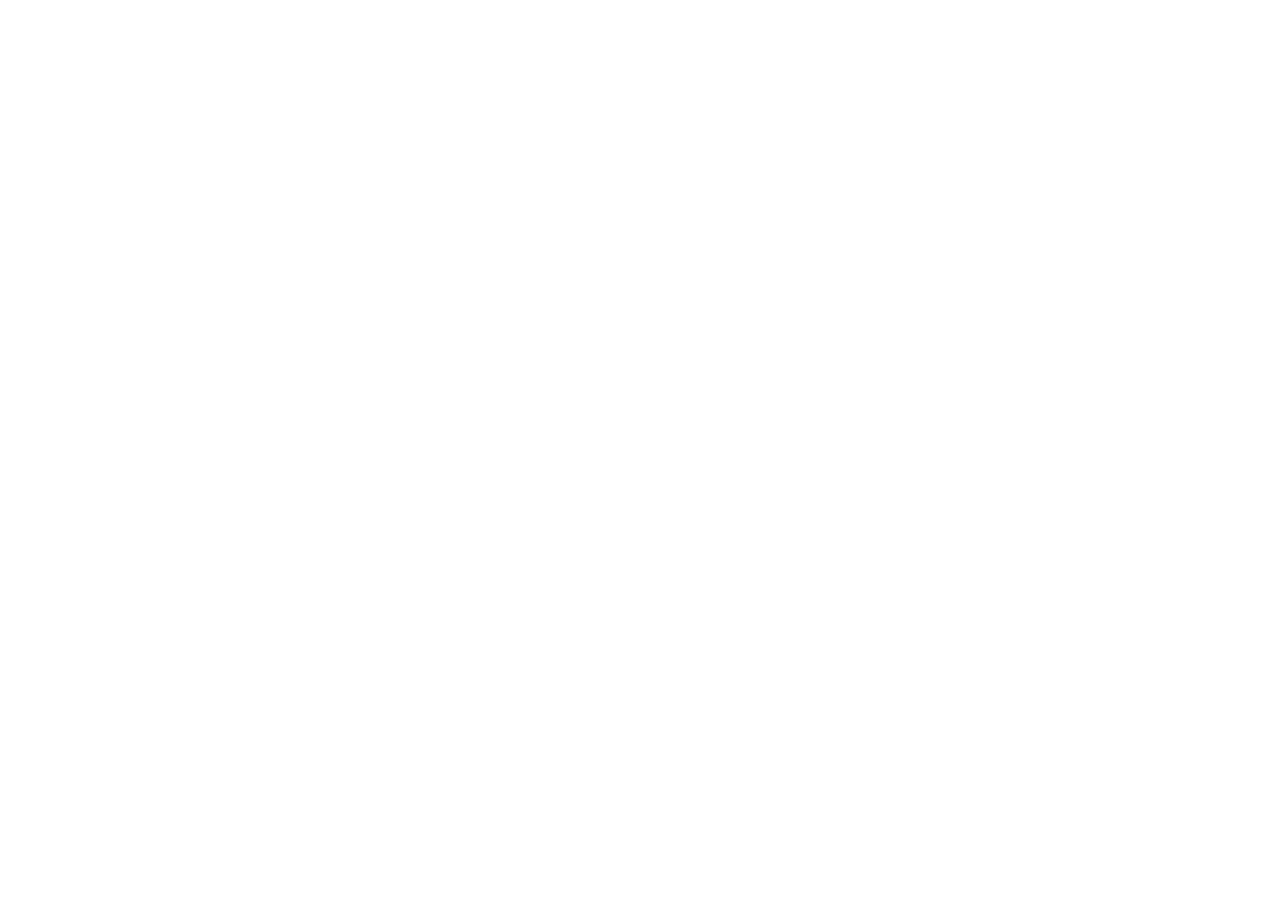
==== week5/index.html @ 6239f82b "week5" ====
<!DOCTYPE html>
<html lang="en">
<head>
    <meta charset="UTF-8">
    <meta name="viewport" content="width=device-width, initial-scale=1.0">
    <title>Document</title>
</head>
<body>
    
</body>
</html>
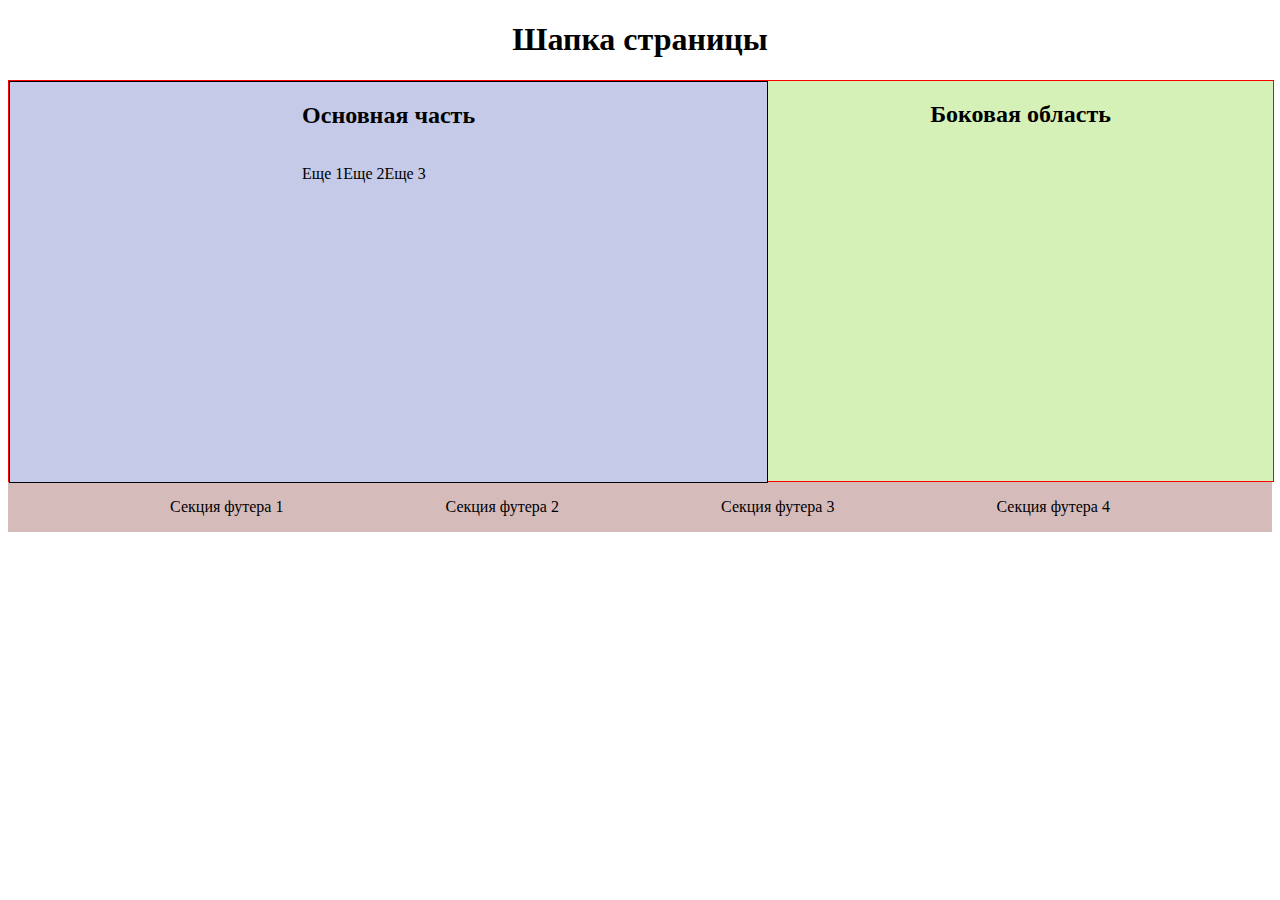
==== commit bca7294e: "Update week5" ====
--- a/week5/index.html
+++ b/week5/index.html
@@ -3,9 +3,33 @@
 <head>
     <meta charset="UTF-8">
     <meta name="viewport" content="width=device-width, initial-scale=1.0">
-    <title>Document</title>
+    <title>Верстка с flexbox</title>
+    <link rel="stylesheet" href="styles/style.css">
 </head>
 <body>
-    
+    <header>
+        <h1 class="titel">Шапка страницы</h1>
+    </header>
+    <main class="flexcontainer">
+        <div class="mainpart">
+            <div class="article">
+                <p><h2 class="titel">Основная часть</h2></p>
+                <div class="more">
+                    <p>Еще 1</p>
+                    <p>Еще 2</p>
+                    <p id="number3">Еще 3</p>
+                </div>
+            </div>
+        </div>
+        <aside class="aside"><h2>Боковая область</h2></aside>
+    </main>
+    <footer>
+        <div class="foot-container">
+            <p>Секция футера 1</p>
+            <p>Секция футера 2</p>
+            <p>Секция футера 3</p>
+            <p>Секция футера 4</p>
+        </div>
+    </footer>
 </body>
 </html>--- a/week5/styles/style.css
+++ b/week5/styles/style.css
@@ -0,0 +1,40 @@
+h1{
+    display: flex;
+    justify-content: center;
+}
+
+.flexcontainer{
+    display: flex;
+    width: 100%;
+    height: 400px;
+    border: 1px solid red;
+}
+
+.mainpart{
+    display: flex;
+    justify-content: center;
+    width: 60%;
+    height: 400px;
+    border: 1px solid black;
+    background: rgb(196, 202, 231);
+}
+
+.more{
+    display: flex;
+    align-items: flex-end;
+}
+
+.aside{
+    display: flex;
+    justify-content: center;
+    width: 40%;
+    background-color: rgb(213, 241, 184);
+}
+
+.foot-container{
+    display: flex;
+    flex-direction: row;
+    justify-content: space-evenly;
+    background: rgb(214, 187, 187);
+}
+
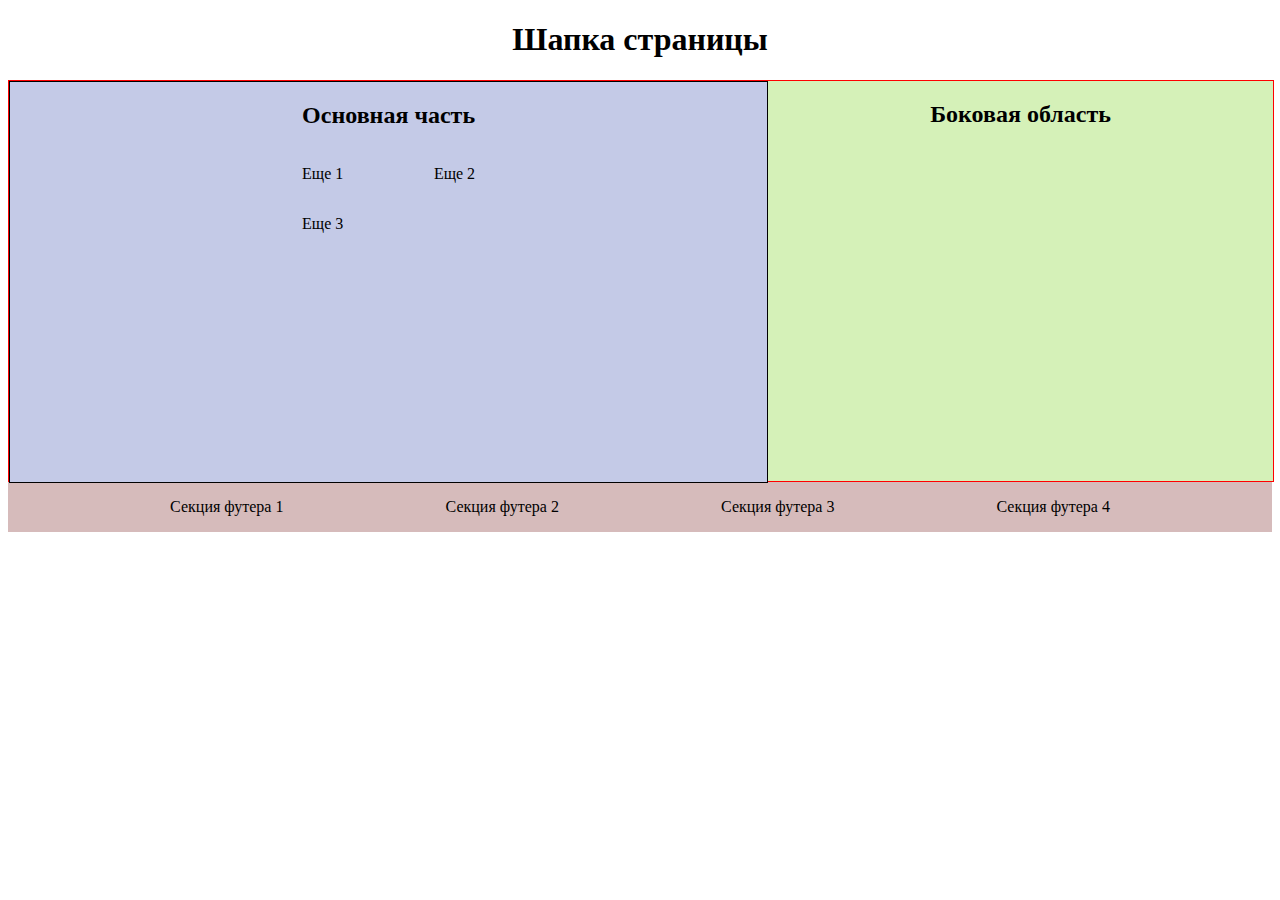
==== commit 871e4932: "update div" ====
--- a/week5/index.html
+++ b/week5/index.html
@@ -15,8 +15,10 @@
             <div class="article">
                 <p><h2 class="titel">Основная часть</h2></p>
                 <div class="more">
-                    <p>Еще 1</p>
-                    <p>Еще 2</p>
+                    <div class="onetwo">
+                        <p>Еще 1</p>
+                        <p>Еще 2</p>
+                    </div>
                     <p id="number3">Еще 3</p>
                 </div>
             </div>
--- a/week5/styles/style.css
+++ b/week5/styles/style.css
@@ -21,9 +21,13 @@
 
 .more{
     display: flex;
-    align-items: flex-end;
+    flex-direction: column;
 }
 
+.onetwo{
+    display: flex;
+    justify-content: space-between;
+}
 .aside{
     display: flex;
     justify-content: center;
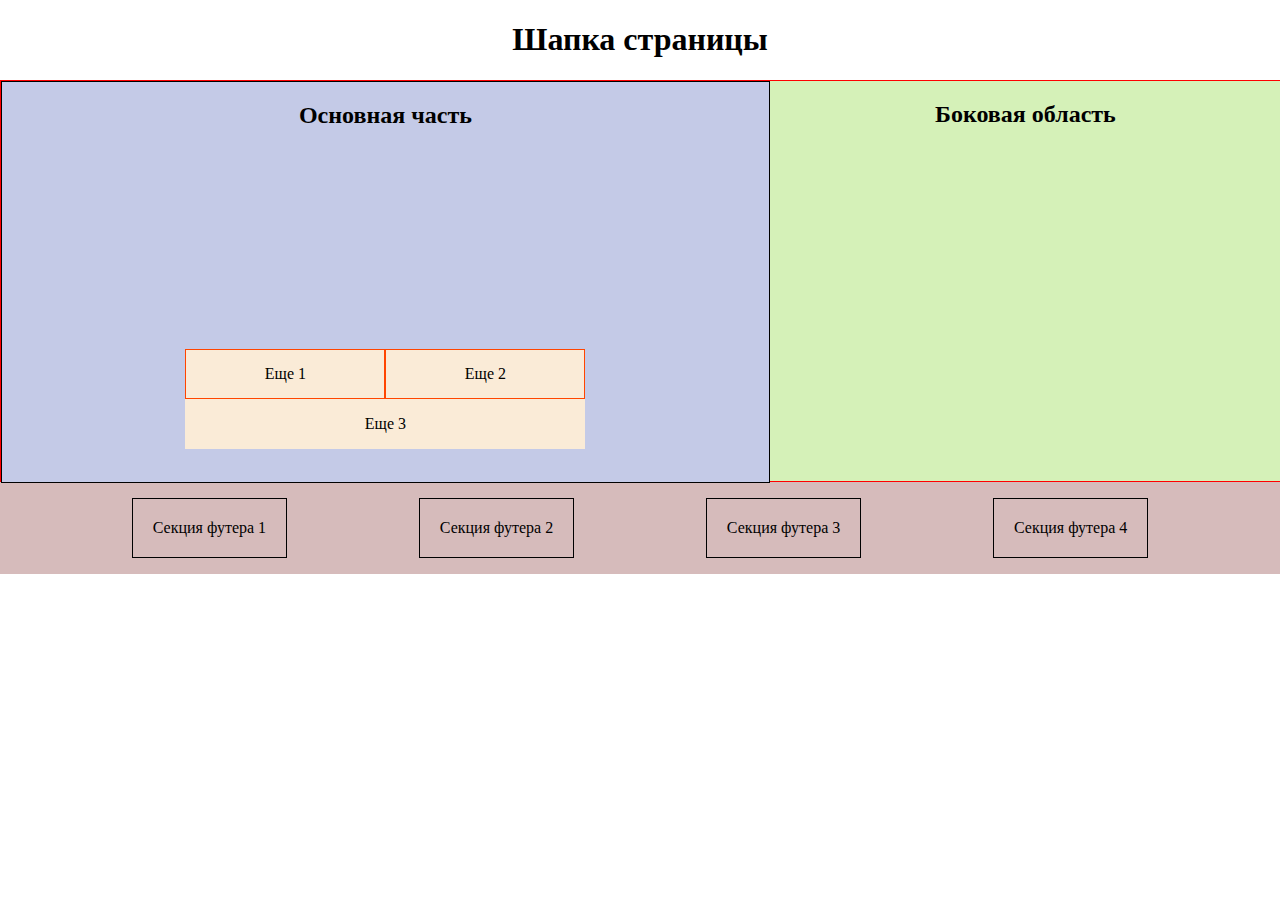
==== commit b4d65919: "week5_end" ====
--- a/week5/index.html
+++ b/week5/index.html
@@ -5,6 +5,7 @@
     <meta name="viewport" content="width=device-width, initial-scale=1.0">
     <title>Верстка с flexbox</title>
     <link rel="stylesheet" href="styles/style.css">
+    <link rel="stylesheet" href="styles/normalize.css">
 </head>
 <body>
     <header>
@@ -13,13 +14,15 @@
     <main class="flexcontainer">
         <div class="mainpart">
             <div class="article">
-                <p><h2 class="titel">Основная часть</h2></p>
+                <h2>Основная часть</h2>
                 <div class="more">
                     <div class="onetwo">
-                        <p>Еще 1</p>
-                        <p>Еще 2</p>
+                        <div class="block1">Еще 1</div>
+                        <div class="block2">Еще 2</div>
                     </div>
-                    <p id="number3">Еще 3</p>
+                    <div class="block3">
+                        <div class="block3">Еще 3</div>
+                    </div>
                 </div>
             </div>
         </div>
@@ -27,10 +30,10 @@
     </main>
     <footer>
         <div class="foot-container">
-            <p>Секция футера 1</p>
-            <p>Секция футера 2</p>
-            <p>Секция футера 3</p>
-            <p>Секция футера 4</p>
+            <p class="foot1">Секция футера 1</p>
+            <p class="foot2">Секция футера 2</p>
+            <p class="foot3">Секция футера 3</p>
+            <p class="foot4">Секция футера 4</p>
         </div>
     </footer>
 </body>
--- a/week5/styles/style.css
+++ b/week5/styles/style.css
@@ -1,7 +1,9 @@
-h1{
+h1,
+h2{
     display: flex;
     justify-content: center;
 }
+
 
 .flexcontainer{
     display: flex;
@@ -22,12 +24,40 @@
 .more{
     display: flex;
     flex-direction: column;
+    justify-content: flex-end;
+    width: 400px;
+    height: 300px;
 }
 
 .onetwo{
     display: flex;
-    justify-content: space-between;
+    height: 50px;
+    background-color: antiquewhite;
 }
+
+.block1,
+.block2,
+.block3{
+    display: flex;
+    justify-content: center;
+    align-items: center;
+    width: 50%;
+}
+
+.block1,
+.block2{
+    display: flex;
+    border: 1px solid orangered;
+}
+
+.block3{
+    display: flex;
+    justify-content: center;
+    width: 100%;
+    height: 50px;
+    background-color: antiquewhite;
+}
+
 .aside{
     display: flex;
     justify-content: center;
@@ -42,3 +72,12 @@
     background: rgb(214, 187, 187);
 }
 
+.foot1,
+.foot2,
+.foot3,
+.foot4{
+    display: flex;
+    border: 1px solid black;
+    padding: 20px;
+}
+
